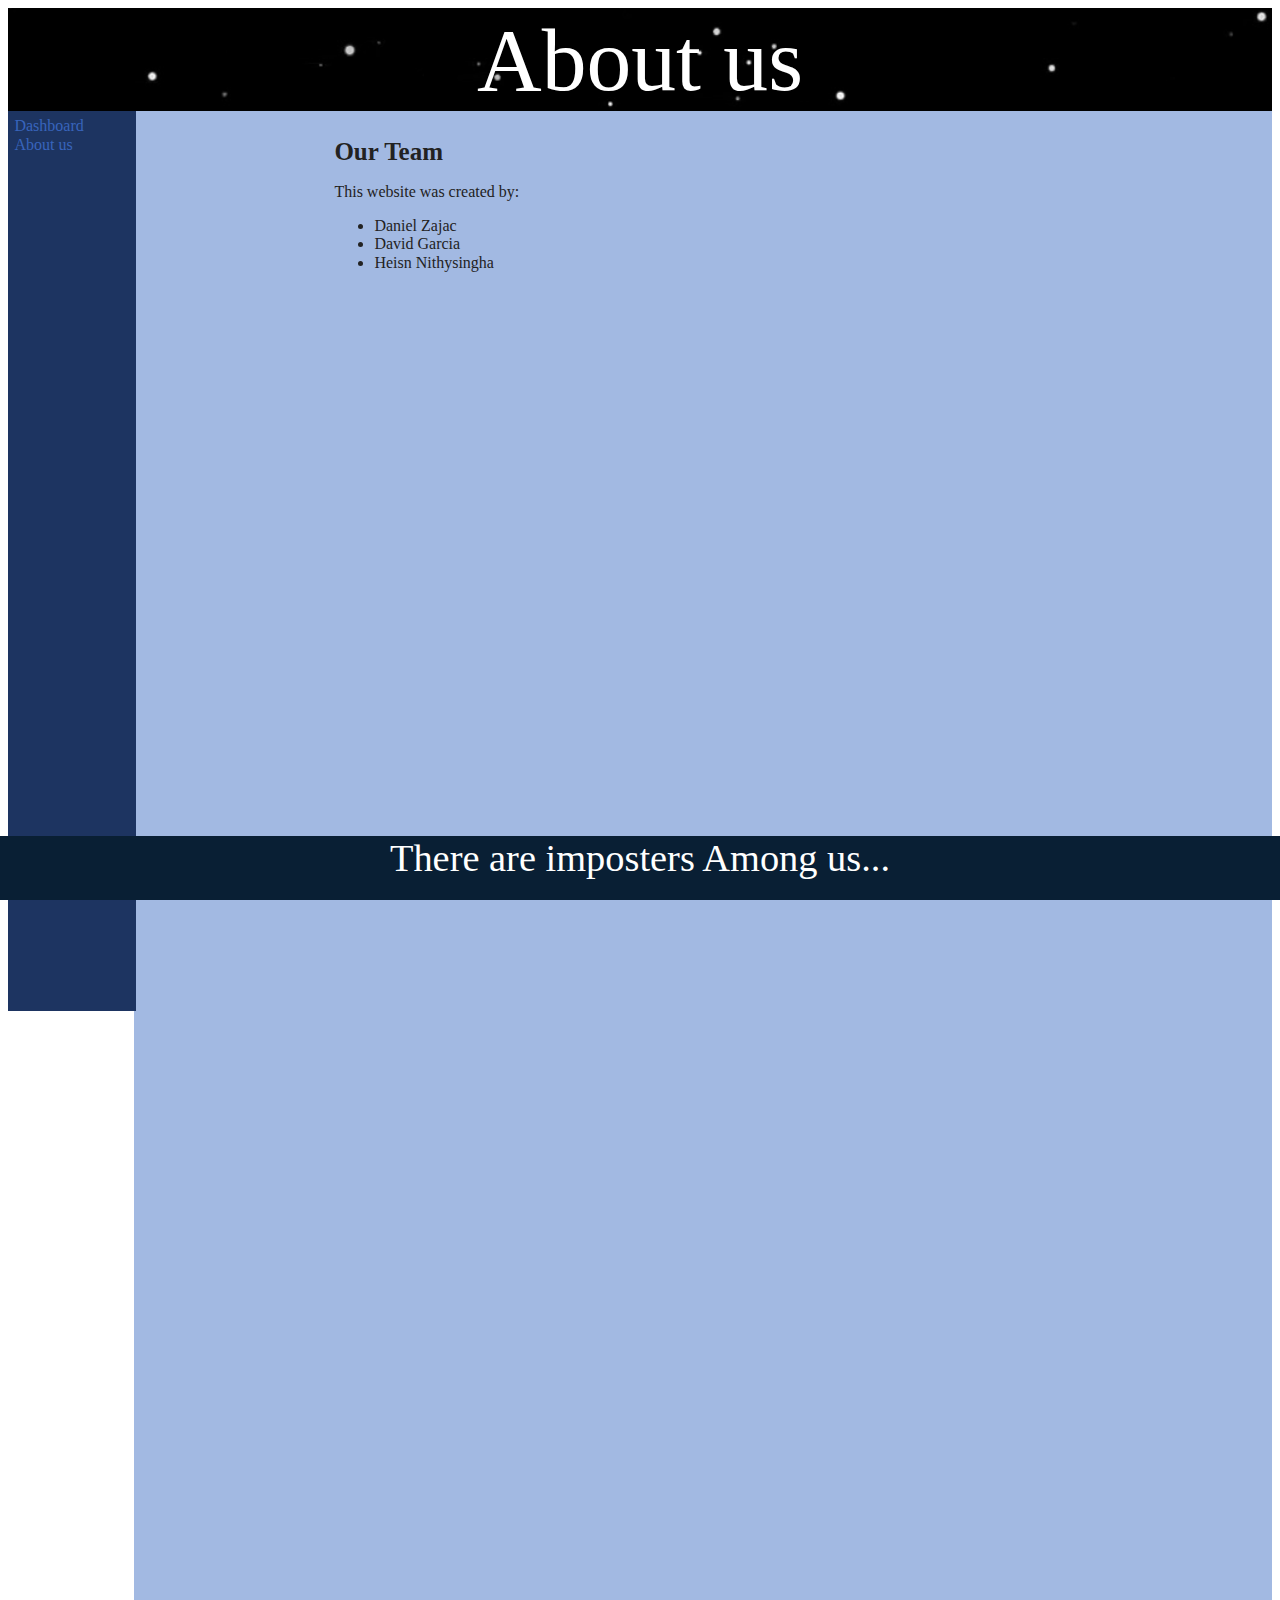
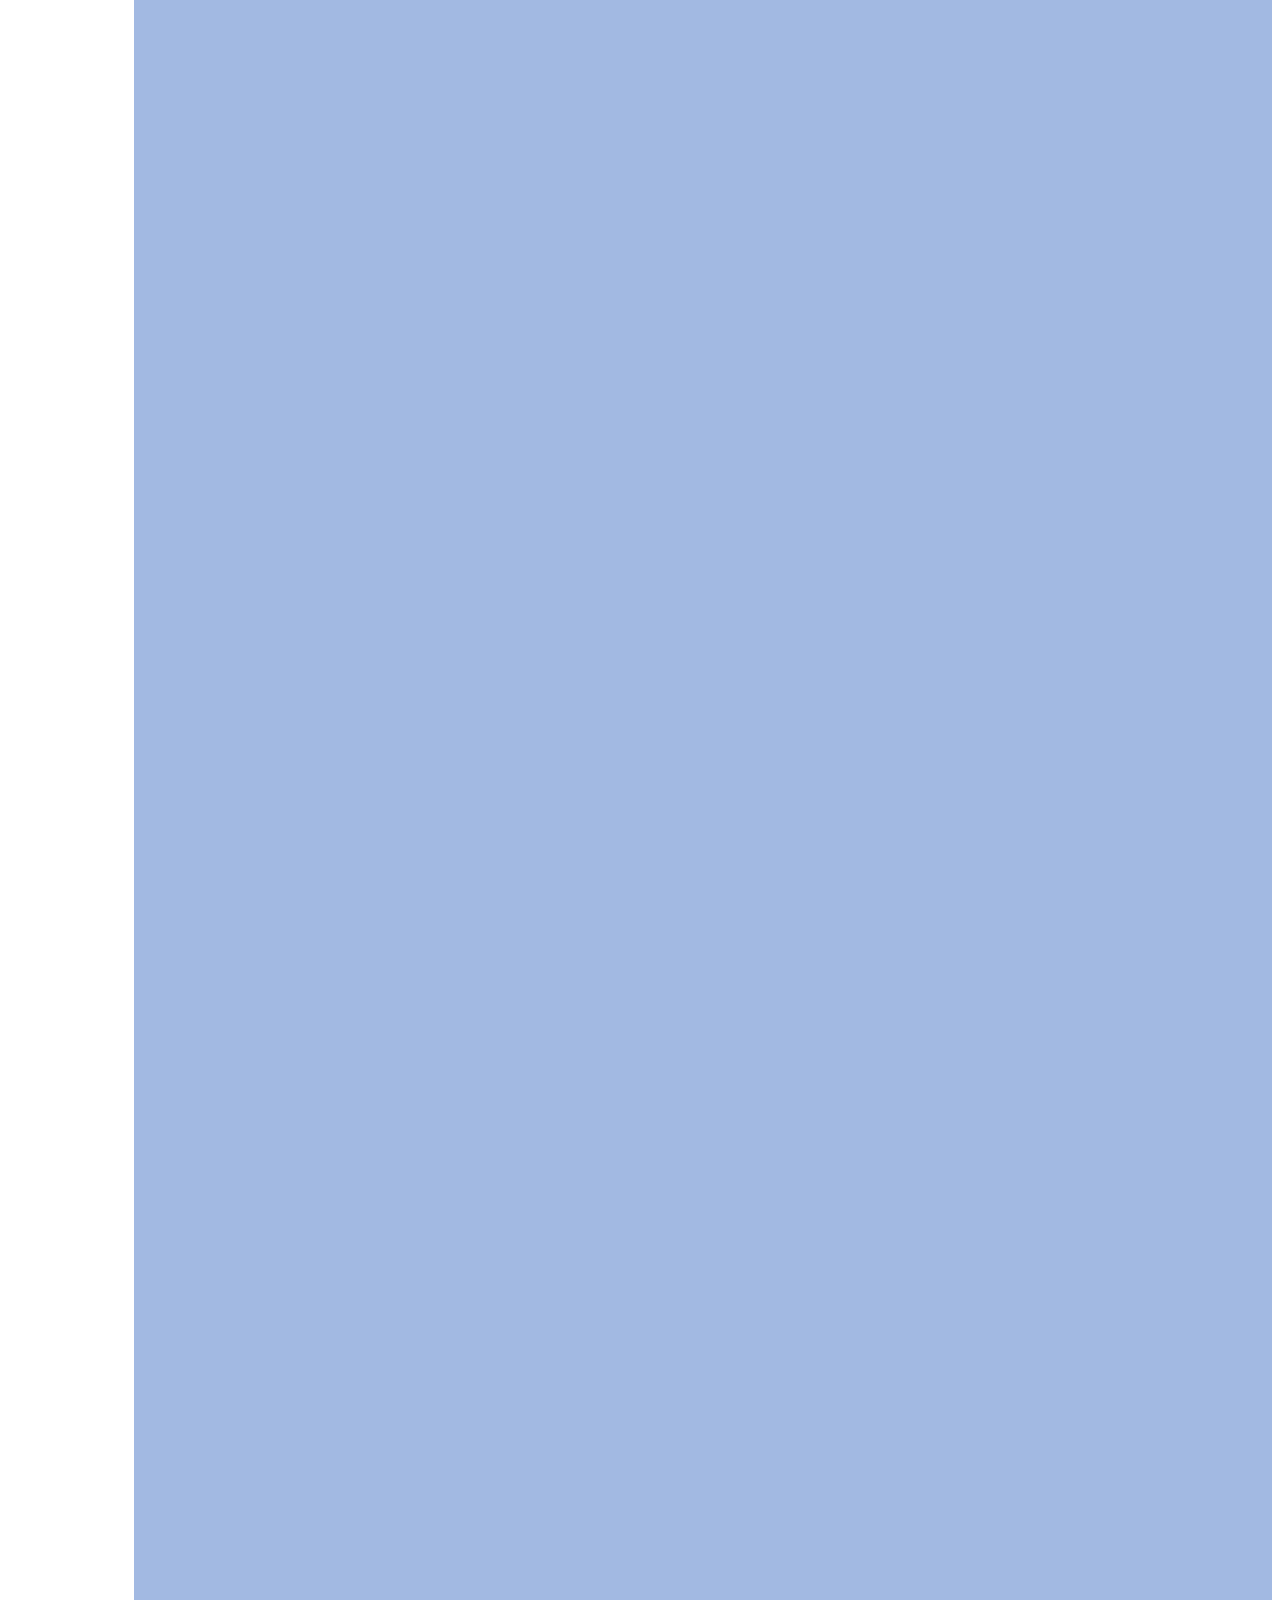
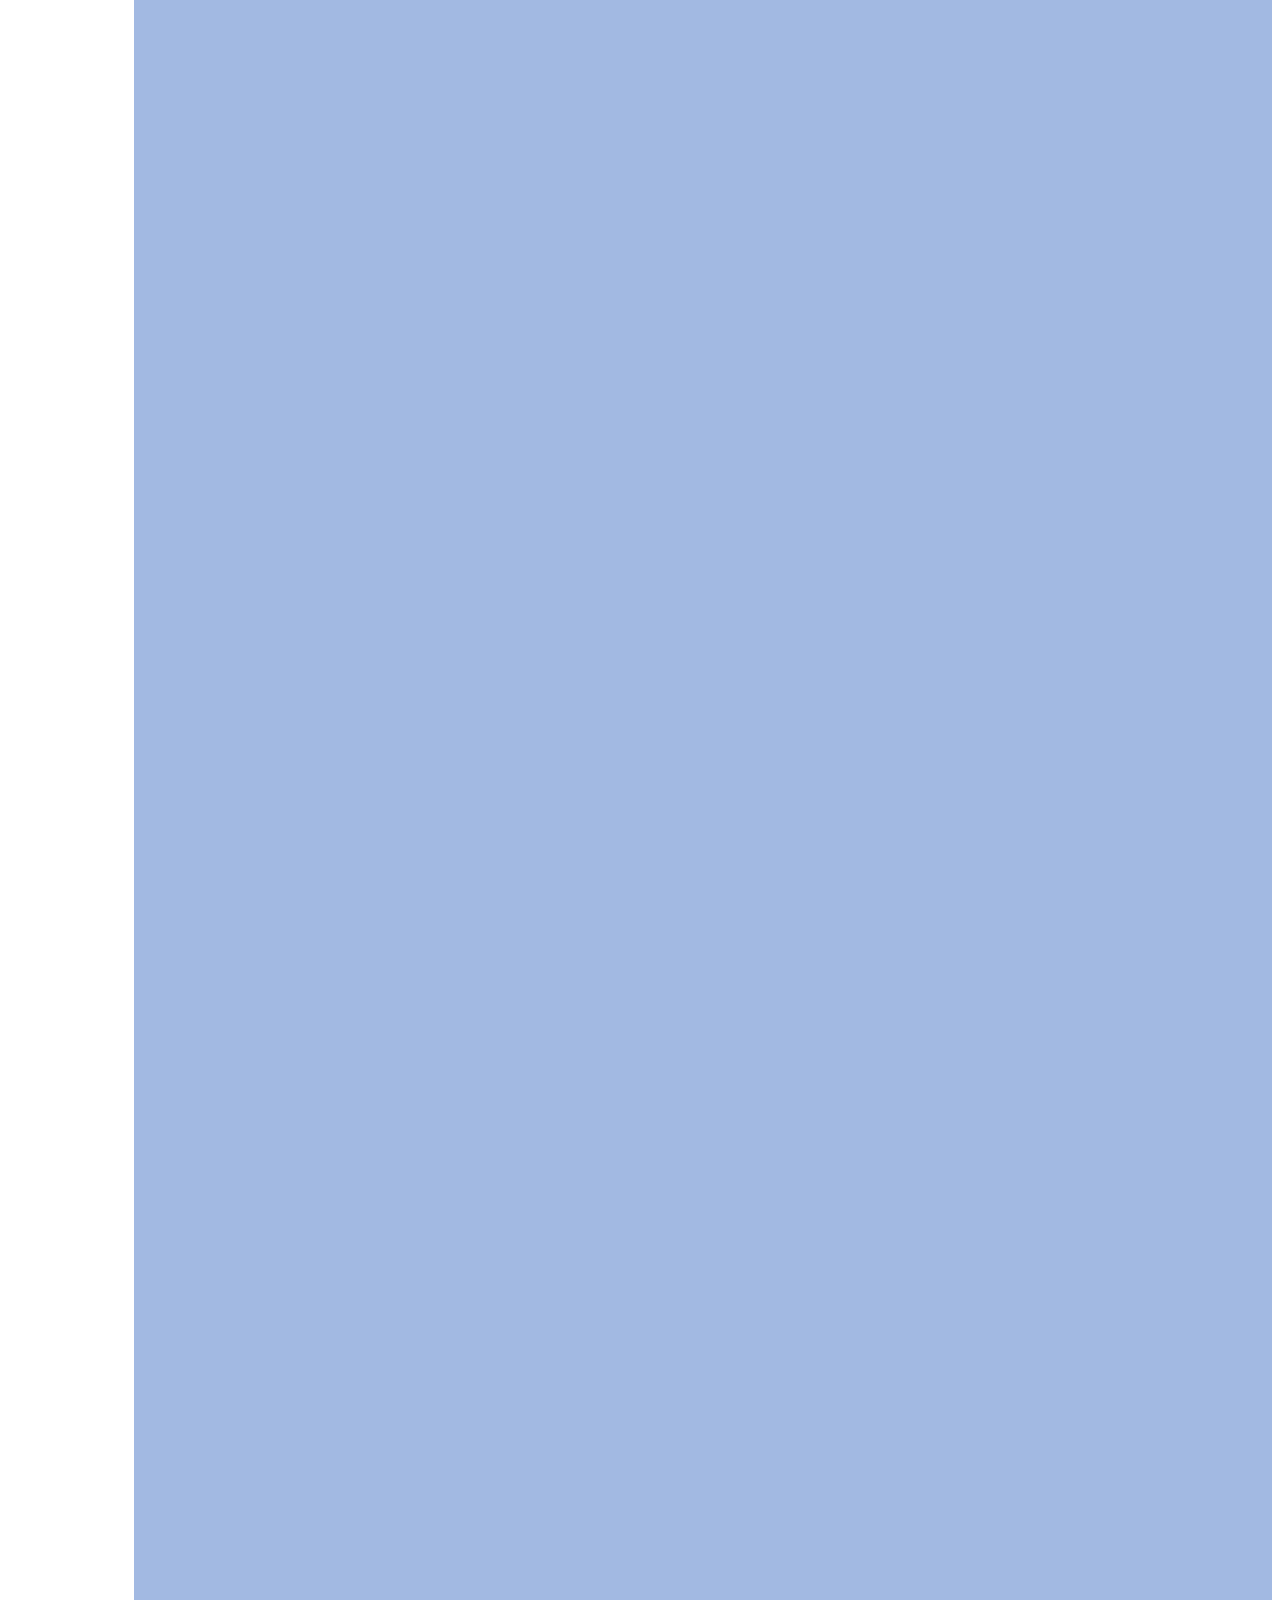
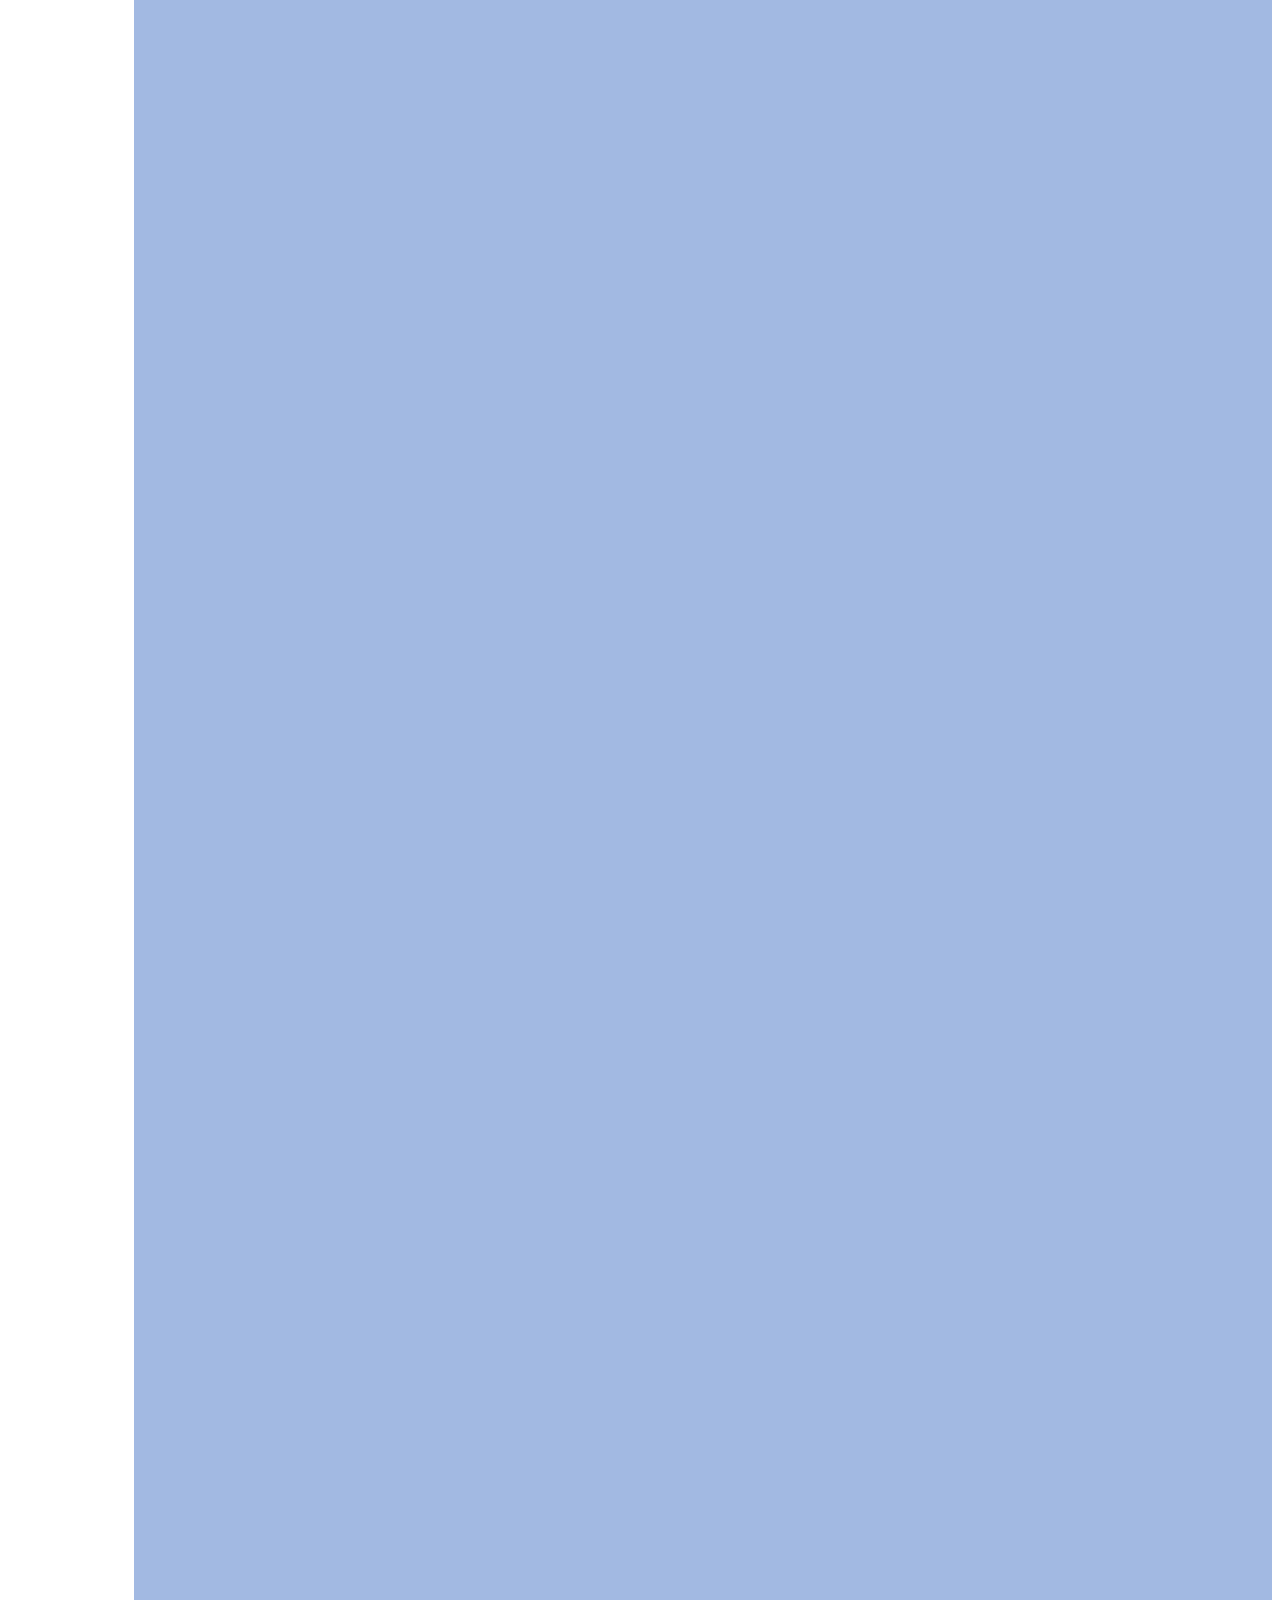
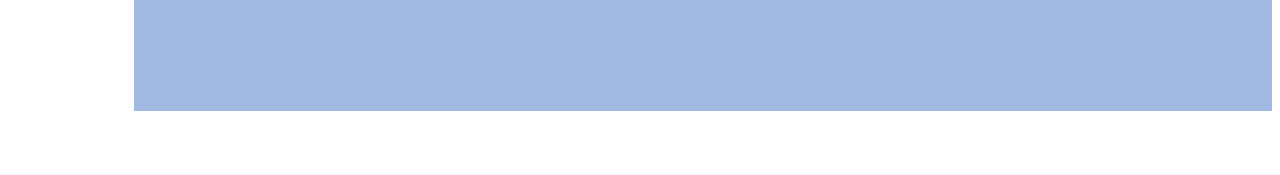
==== SpamDetectorClient/about.html @ b73c0b72 "Added more HTML components (sus)" ====
<!DOCTYPE html>
<html lang="en">
<head>
  <meta charset="UTF-8">
  <title>Spam Detector - About</title>
  <link rel="stylesheet" href="css/normalize.css">
  <link rel="stylesheet" href="css/main.css">
</head>
<body>
<header>About us</header>
<Split>
  <links>
    <ul id="no">
      <li><a href="index.html">Dashboard</a></li>
      <li><a href="about.html">About us</a></li>
    </ul>
  </links>
  <main>
   <h1>Our Team</h1>
    <p>This website was created by:</p>
      <ul>
        <li>Daniel Zajac</li>
        <li>David Garcia</li>
        <li>Heisn Nithysingha</li>
      </ul>
  </main>
</Split>
<footer>
  There are imposters Among us...
</footer>

<script src="js/vendor/modernizr-3.11.2.min.js"></script>
<script src="js/plugins.js"></script>
<script src="js/main.js"></script>

</body>
</html>
---- SpamDetectorClient/css/main.css ----
/*! HTML5 Boilerplate v8.0.0 | MIT License | https://html5boilerplate.com/ */

/* main.css 2.1.0 | MIT License | https://github.com/h5bp/main.css#readme */
/*
 * What follows is the result of much research on cross-browser styling.
 * Credit left inline and big thanks to Nicolas Gallagher, Jonathan Neal,
 * Kroc Camen, and the H5BP dev community and team.
 */

/* ==========================================================================
   Base styles: opinionated defaults
   ========================================================================== */

html {
  color: #222;
  font-size: 1em;
  line-height: 1.15;
  font-family: Verdana;
  overflow: hidden;
}

/*
 * Remove text-shadow in selection highlight:
 * https://twitter.com/miketaylr/status/12228805301
 *
 * Vendor-prefixed and regular ::selection selectors cannot be combined:
 * https://stackoverflow.com/a/16982510/7133471
 *
 * Customize the background color to match your design.
 */

::-moz-selection {
  background: #b3d4fc;
  text-shadow: none;
}

::selection {
  background: #b3d4fc;
  text-shadow: none;
}

/*
 * A better looking default horizontal rule
 */



/*
 * Remove the gap between audio, canvas, iframes,
 * images, videos and the bottom of their containers:
 * https://github.com/h5bp/html5-boilerplate/issues/440
 */

audio,
canvas,
iframe,
img,
svg,
video {
  vertical-align: middle;
}

/*
 * Remove default fieldset styles.
 */

fieldset {
  border: 0;
  margin: 0;
  padding: 0;
}

/*
 * Allow only vertical resizing of textareas.
 */

textarea {
  resize: vertical;
}

/* ==========================================================================
   Author's custom styles
   ========================================================================== */

/* ==========================================================================
   Helper classes
   ========================================================================== */

/*
 * Hide visually and from screen readers
 */

.hidden,
[hidden] {
  display: none !important;
}

/*
 * Hide only visually, but have it available for screen readers:
 * https://snook.ca/archives/html_and_css/hiding-content-for-accessibility
 *
 * 1. For long content, line feeds are not interpreted as spaces and small width
 *    causes content to wrap 1 word per line:
 *    https://medium.com/@jessebeach/beware-smushed-off-screen-accessible-text-5952a4c2cbfe
 */

.sr-only {
  border: 0;
  clip: rect(0, 0, 0, 0);
  height: 1px;
  margin: -1px;
  overflow: hidden;
  padding: 0;
  position: absolute;
  white-space: nowrap;
  width: 1px;
  /* 1 */
}

/*
 * Extends the .sr-only class to allow the element
 * to be focusable when navigated to via the keyboard:
 * https://www.drupal.org/node/897638
 */

.sr-only.focusable:active,
.sr-only.focusable:focus {
  clip: auto;
  height: auto;
  margin: 0;
  overflow: visible;
  position: static;
  white-space: inherit;
  width: auto;
}

/*
 * Hide visually and from screen readers, but maintain layout
 */

.invisible {
  visibility: hidden;
}

/*
 * Clearfix: contain floats
 *
 * For modern browsers
 * 1. The space content is one way to avoid an Opera bug when the
 *    `contenteditable` attribute is included anywhere else in the document.
 *    Otherwise it causes space to appear at the top and bottom of elements
 *    that receive the `clearfix` class.
 * 2. The use of `table` rather than `block` is only necessary if using
 *    `:before` to contain the top-margins of child elements.
 */

.clearfix::before,
.clearfix::after {
  content: " ";
  display: table;
}

.clearfix::after {
  clear: both;
}

/* ==========================================================================
   EXAMPLE Media Queries for Responsive Design.
   These examples override the primary ('mobile first') styles.
   Modify as content requires.
   ========================================================================== */

@media only screen and (min-width: 35em) {
  /* Style adjustments for viewports that meet the condition */
}

@media print,
  (-webkit-min-device-pixel-ratio: 1.25),
  (min-resolution: 1.25dppx),
  (min-resolution: 120dpi) {
  /* Style adjustments for high resolution devices */
}

/* ==========================================================================
   Print styles.
   Inlined to avoid the additional HTTP request:
   https://www.phpied.com/delay-loading-your-print-css/
   ========================================================================== */

@media print {
  *,
  *::before,
  *::after {
    background: #fff !important;
    color: #000 !important;
    /* Black prints faster */
    box-shadow: none !important;
    text-shadow: none !important;
  }

  a,
  a:visited {
    text-decoration: unset;
  }

  a[href]::after {
    content: " (" attr(href) ")";
  }

  abbr[title]::after {
    content: " (" attr(title) ")";
  }


  /*
   * Don't show links that are fragment identifiers,
   * or use the `javascript:` pseudo protocol
   */
  a[href^="#"]::after,
  a[href^="javascript:"]::after {
    content: "";
  }

  pre {
    white-space: pre-wrap !important;
  }

  pre,
  blockquote {
    border: 1px solid #999;
    page-break-inside: avoid;
  }

  /*
   * Printing Tables:
   * https://web.archive.org/web/20180815150934/http://css-discuss.incutio.com/wiki/Printing_Tables
   */
  thead {
    display: table-header-group;
  }

  tr,
  img {
    page-break-inside: avoid;
  }

  p,
  h2,
  h3 {
    orphans: 3;
    widows: 3;
  }

  h2,
  h3 {
    page-break-after: avoid;
  }


}

@font-face {
  font-family: impostographregular;
  src: url("impostograph-regular-webfont.woff");
}

/*
 Sample code
 */
h1{
  font-size: 25px;
  margin-bottom: 0;
}

header{
  background-image: url("amongstars.jpeg");
  background-repeat: no-repeat;
  background-attachment: fixed;
  background-size: contain;
  width: 100%;
  height:7%;
  font-family: impostographregular;
  font-size: 7vw;
  text-align: center;
  color: white;
}

links{
  float: none;
  width: 10%;
  height: 100%; /* only for demonstration, should be removed */
  background: #1D3461;
  color: white;
  position: absolute;

}
a:visited {
  color: #C0CFEC;
  text-decoration: none;
}
a:link {
  color: #3864BC;
  text-decoration: none;
}
a:hover {
  color: #EFF3FA;
  text-decoration: none;
}
a:active{
  color: #030A11;
  text-decoration: none;
}

main{
  float: none;
  height: 100%;
  width: 90%;
  padding: 10px 10px 0 200px;
  background-color: #A2B9E2;
}
.table_h{
  background-color: #0A121F;
  color: white;
}

#no {
  list-style-type: none; /* Remove bullets */
  text-decoration: solid;
  padding: 5%; /* Remove padding */
  margin: 0; /* Remove margins */
}

Split{
  min-height: 500vw; /* check this for later once everything is done*/
  width: 100%;
  display: table;
  margin: 0px;
  margin-bottom: 5vw;

}
main{display: table-cell}

links{display: table-cell}

footer{
  background-color: #091F34;
  position: absolute;
  bottom: 0%;
  left: 0;
  width: 100%;
  height:5vw;
  font-family: impostographregular;
  font-size: 3vw;
  text-align: center;
  color: white;
}

/* table styling */

.table_h{
  background-color: #0A121F;
  color: white;
}

tr:nth-child(even) {
  background-color: #CBE0F6;
}
tr:nth-child(odd) {
  background-color: #BAD5F3;
}

p1{
  font-family: impostographregular;
  font-size: 1.5vw;
}
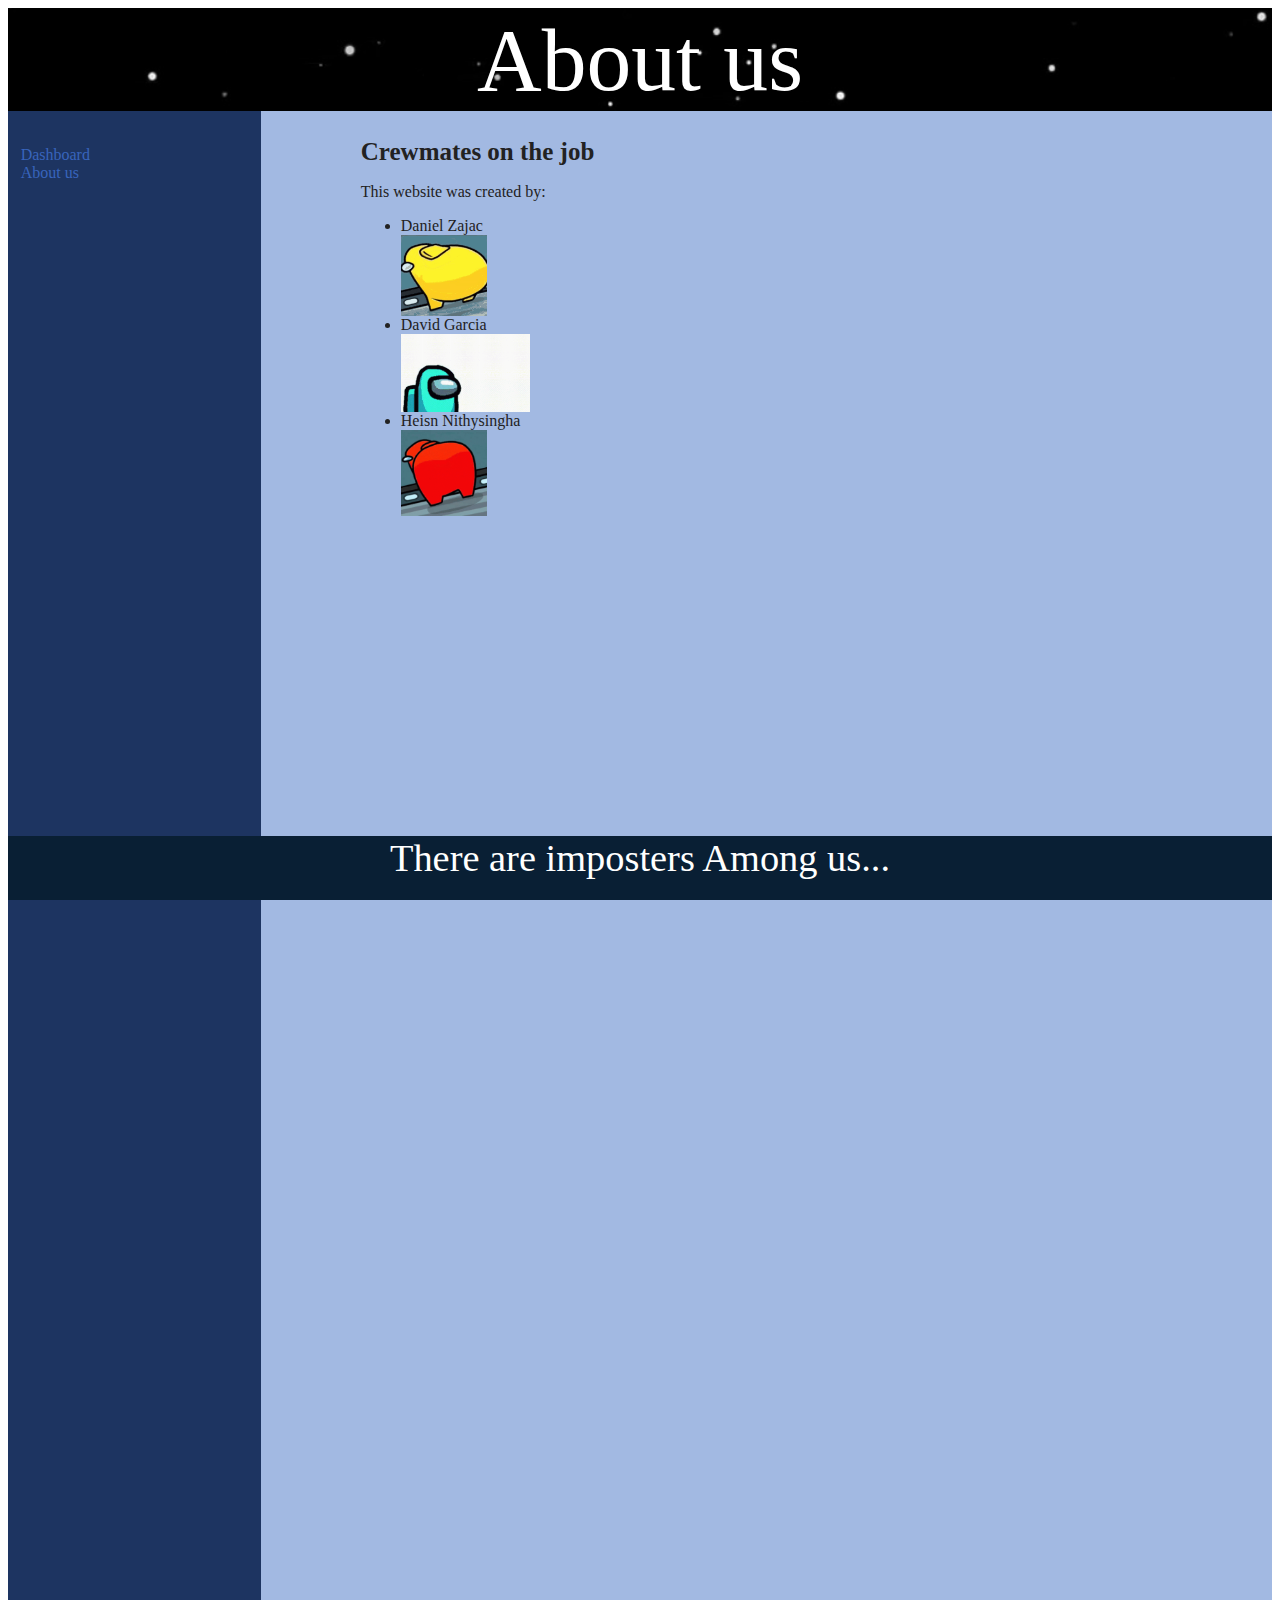
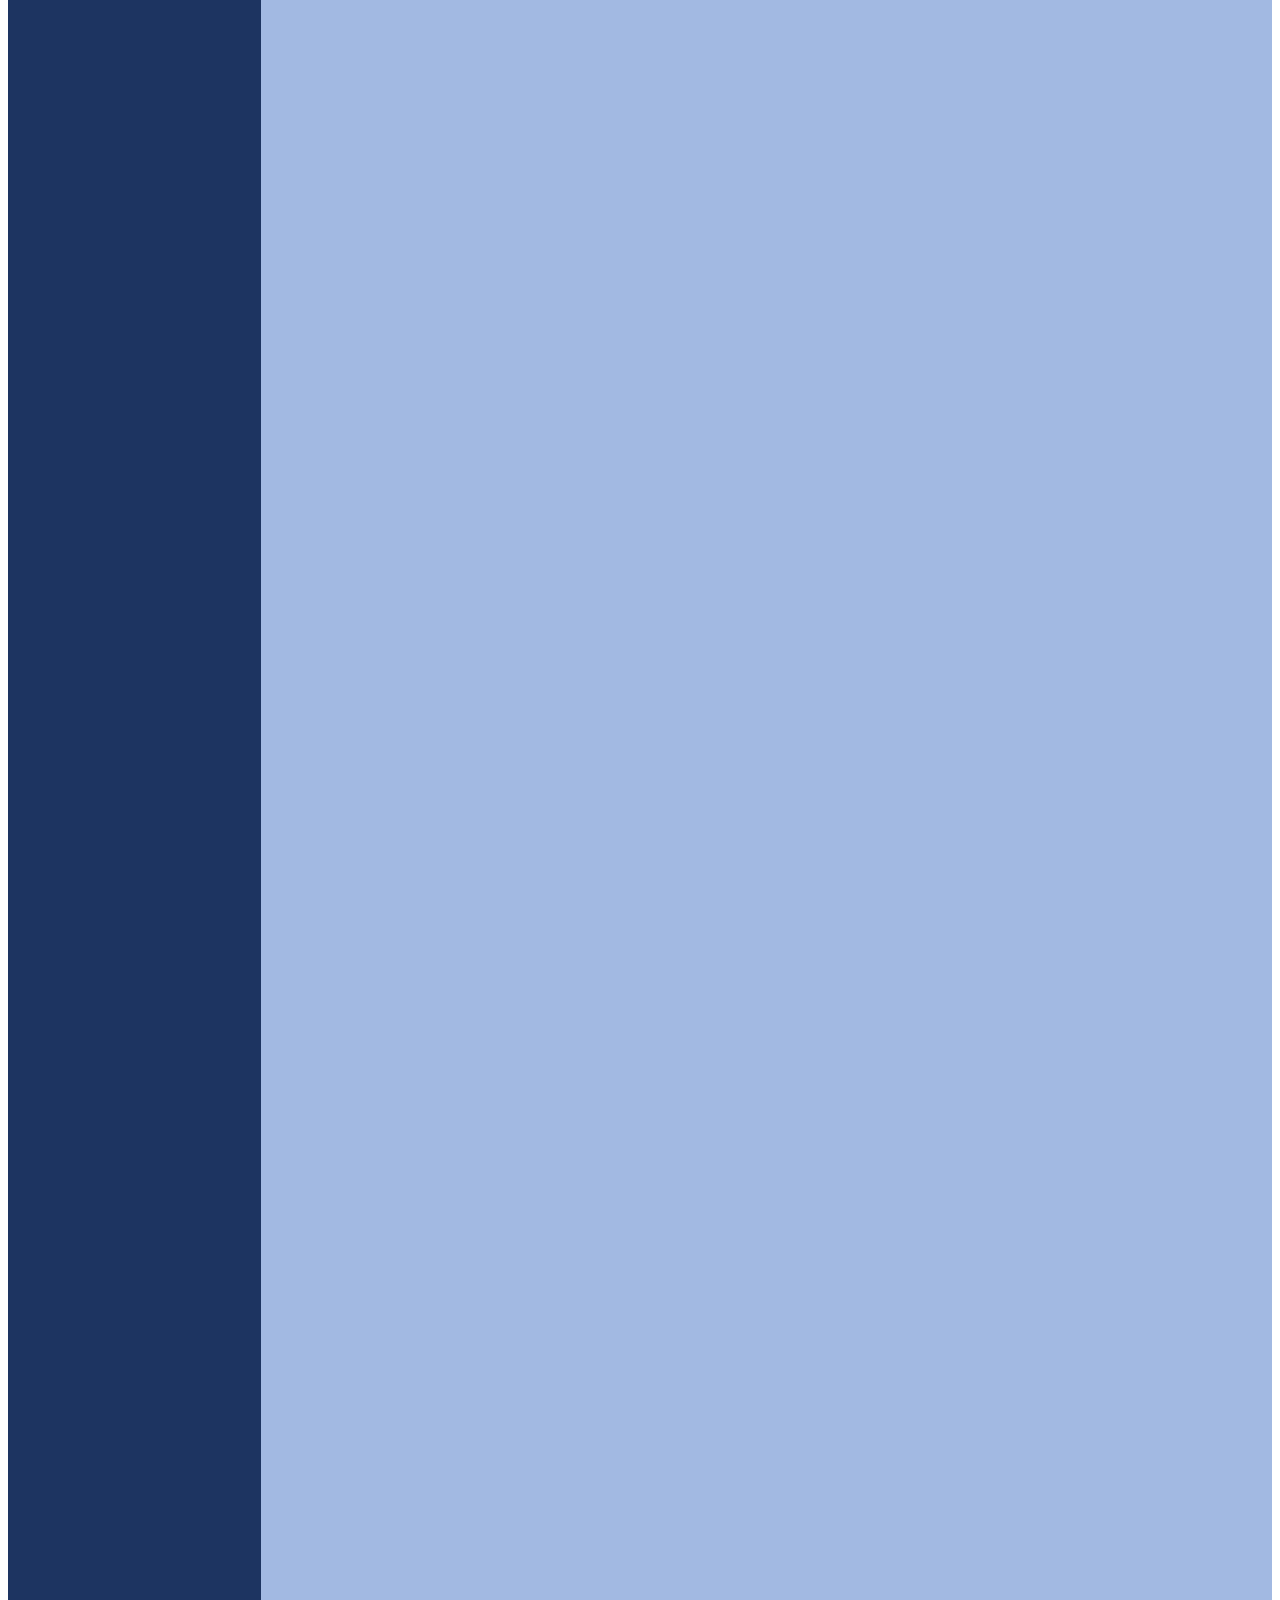
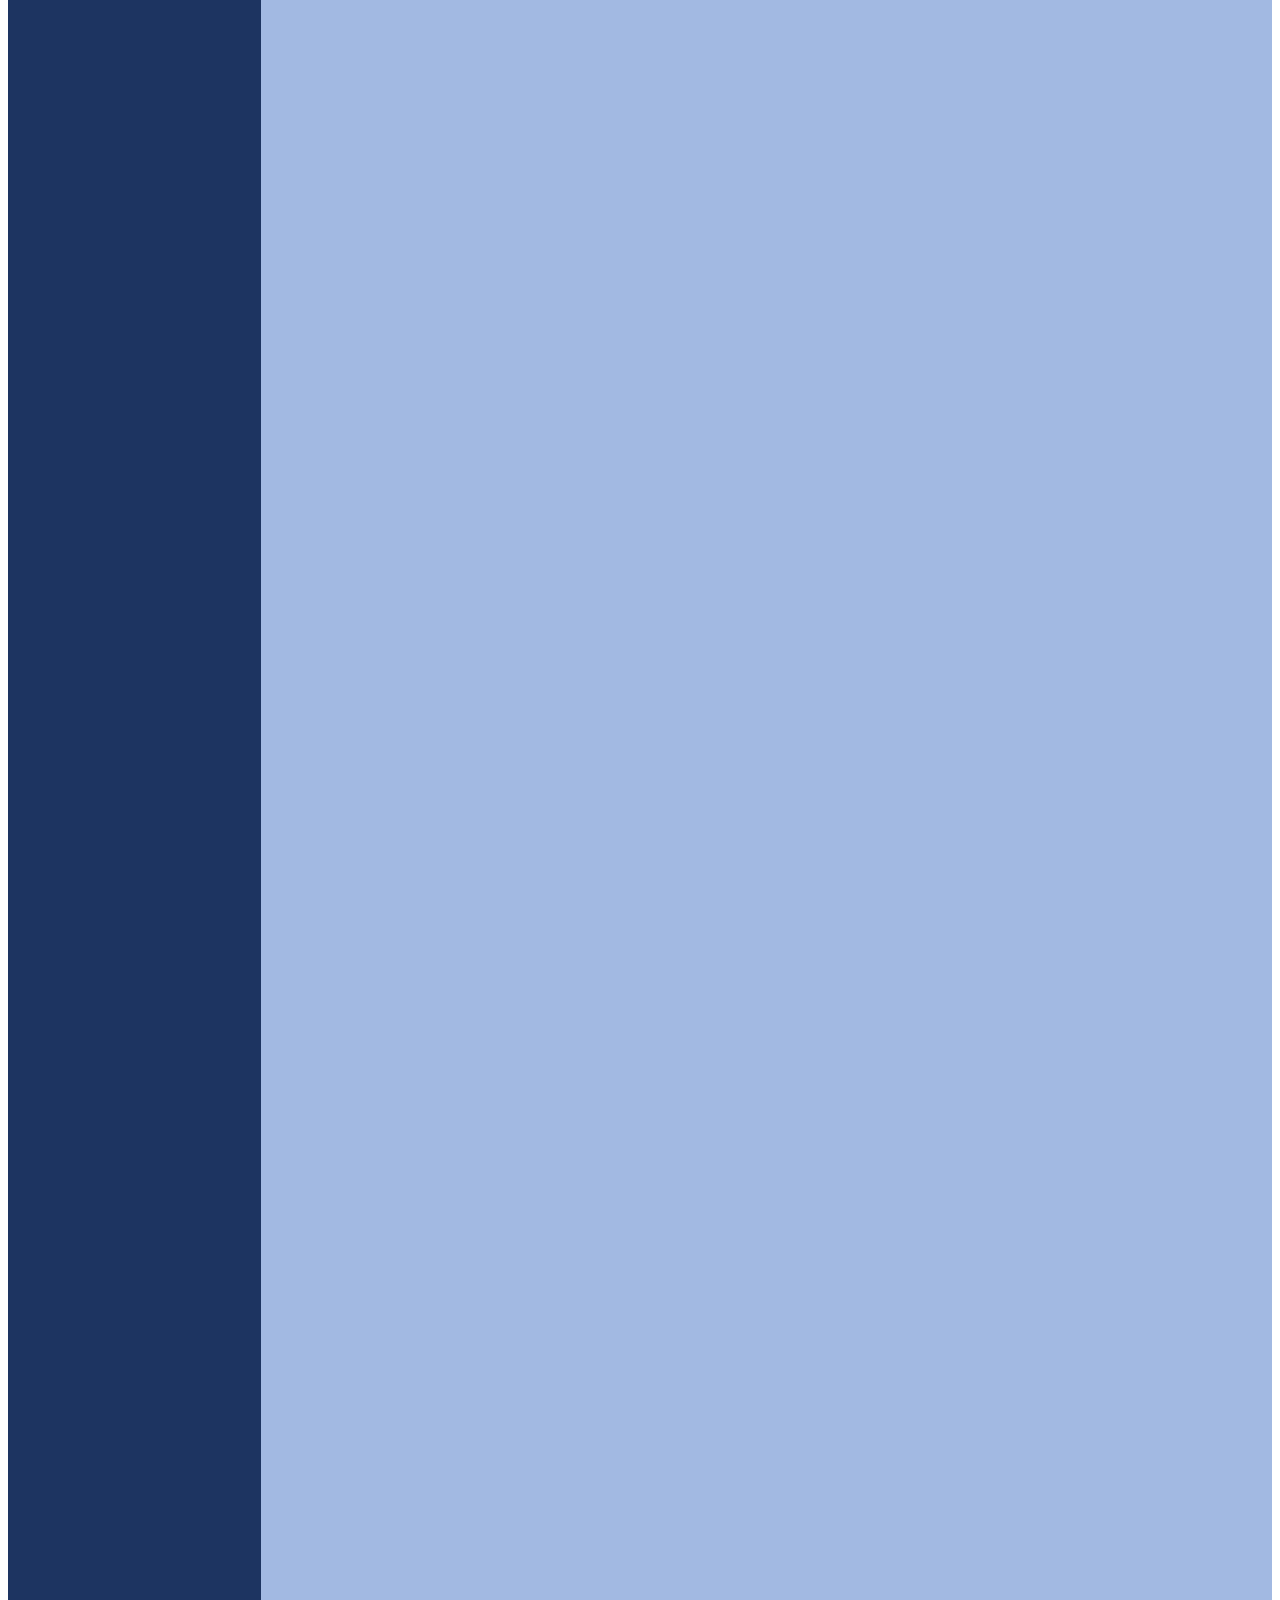
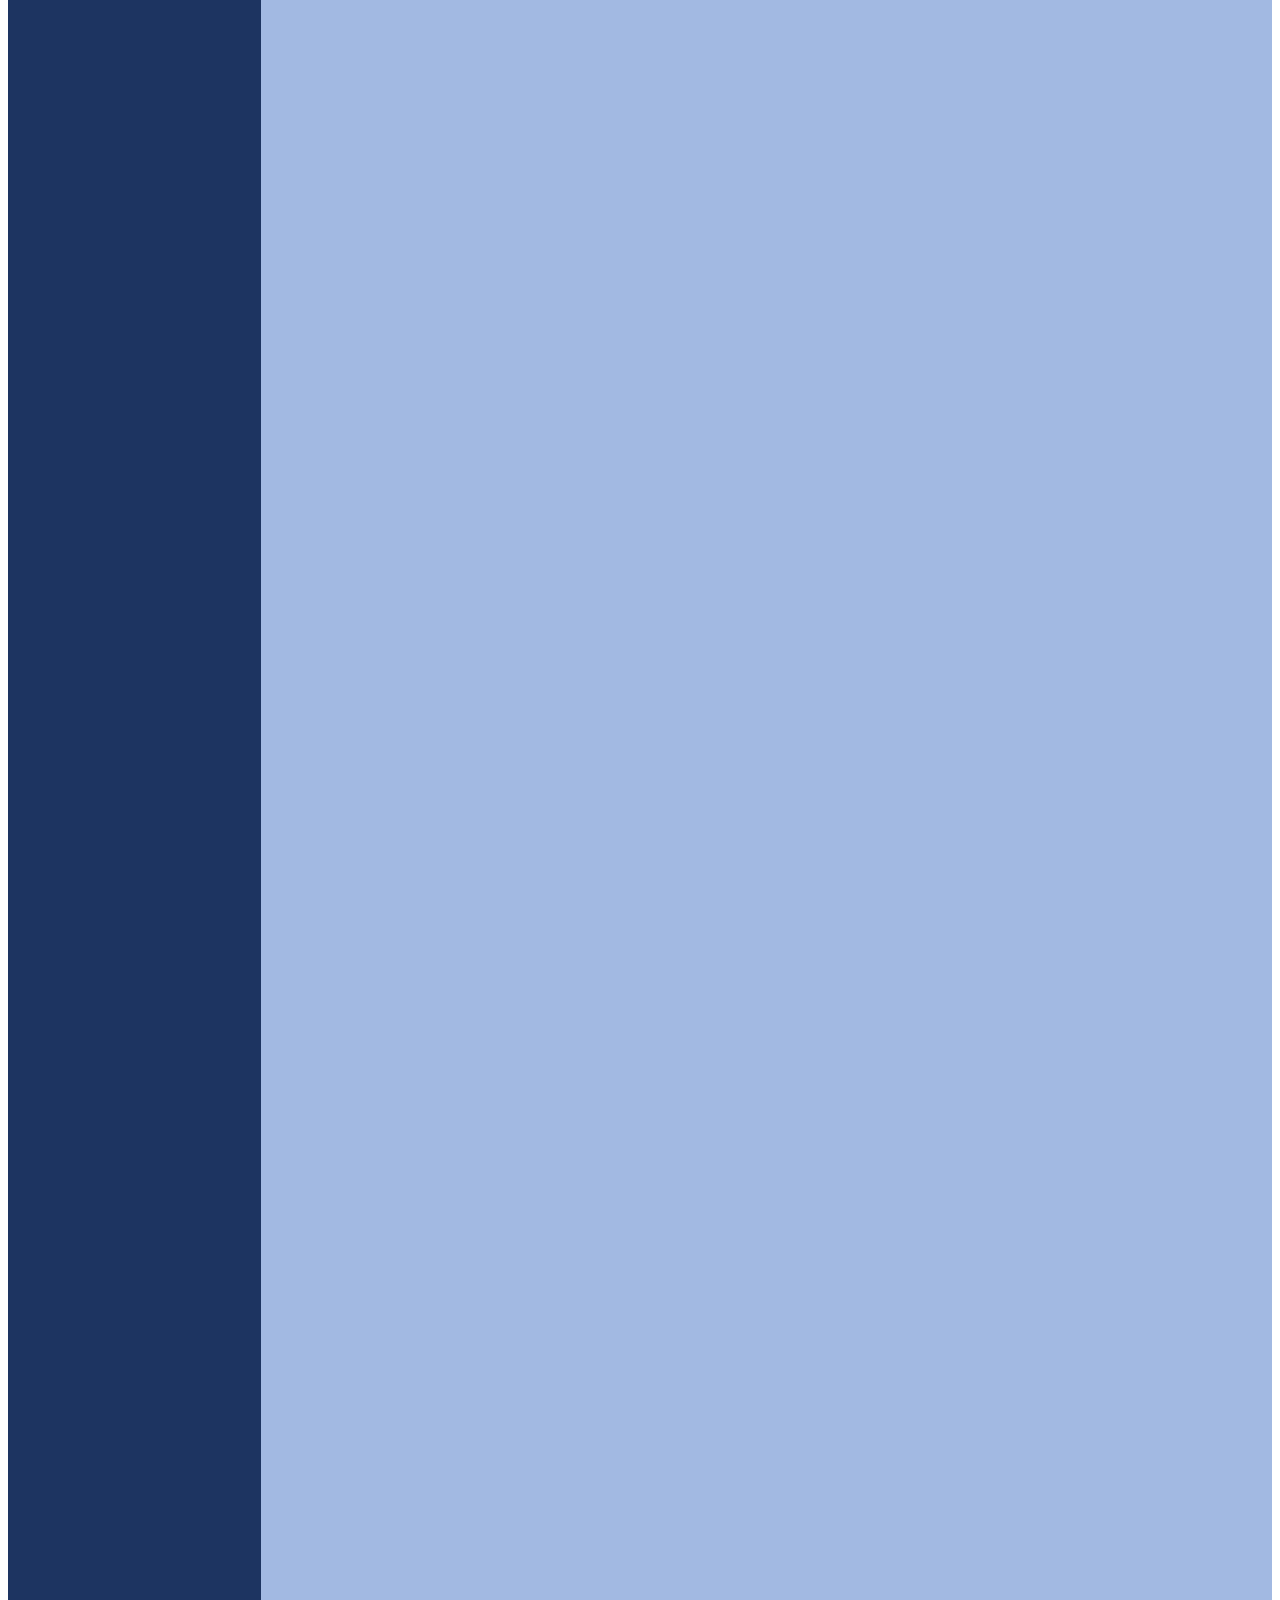
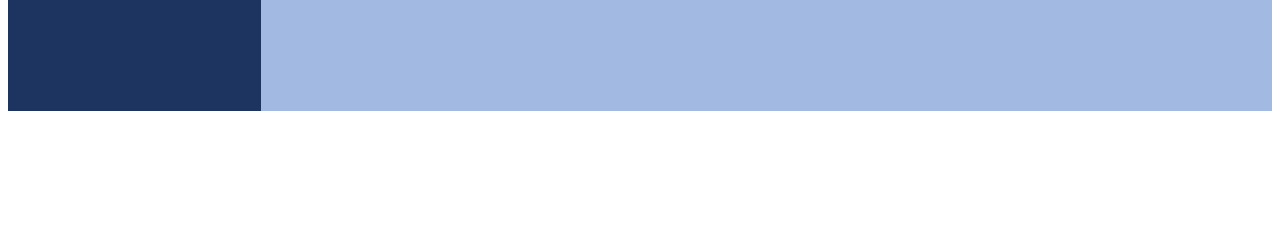
==== commit a8f5c831: "Sussed up the about us page" ====
--- a/SpamDetectorClient/about.html
+++ b/SpamDetectorClient/about.html
@@ -16,12 +16,15 @@
     </ul>
   </links>
   <main>
-   <h1>Our Team</h1>
+   <h1>Crewmates on the job</h1>
     <p>This website was created by:</p>
       <ul>
         <li>Daniel Zajac</li>
+        <img src="css/among-us-sus.gif" style="width:10%;height:10%;">
         <li>David Garcia</li>
+        <img src="css/among-us-sus-blue.gif" style="width:15%;height:15%;">
         <li>Heisn Nithysingha</li>
+        <img src="css/among-us.gif" style="width:10%;height:10%;">
       </ul>
   </main>
 </Split>
--- a/SpamDetectorClient/css/main.css
+++ b/SpamDetectorClient/css/main.css
@@ -16,7 +16,7 @@
   font-size: 1em;
   line-height: 1.15;
   font-family: Verdana;
-  overflow: hidden;
+  overflow-x: hidden;
 }
 
 /*
@@ -287,11 +287,11 @@
 
 links{
   float: none;
-  width: 10%;
+  width: 20%;
   height: 100%; /* only for demonstration, should be removed */
   background: #1D3461;
   color: white;
-  position: absolute;
+  text-anchor: start;
 
 }
 a:visited {
@@ -315,7 +315,7 @@
   float: none;
   height: 100%;
   width: 90%;
-  padding: 10px 10px 0 200px;
+  padding: 10px 10px 0 100px;
   background-color: #A2B9E2;
 }
 .table_h{
@@ -344,7 +344,7 @@
 
 footer{
   background-color: #091F34;
-  position: absolute;
+  position: sticky;
   bottom: 0%;
   left: 0;
   width: 100%;
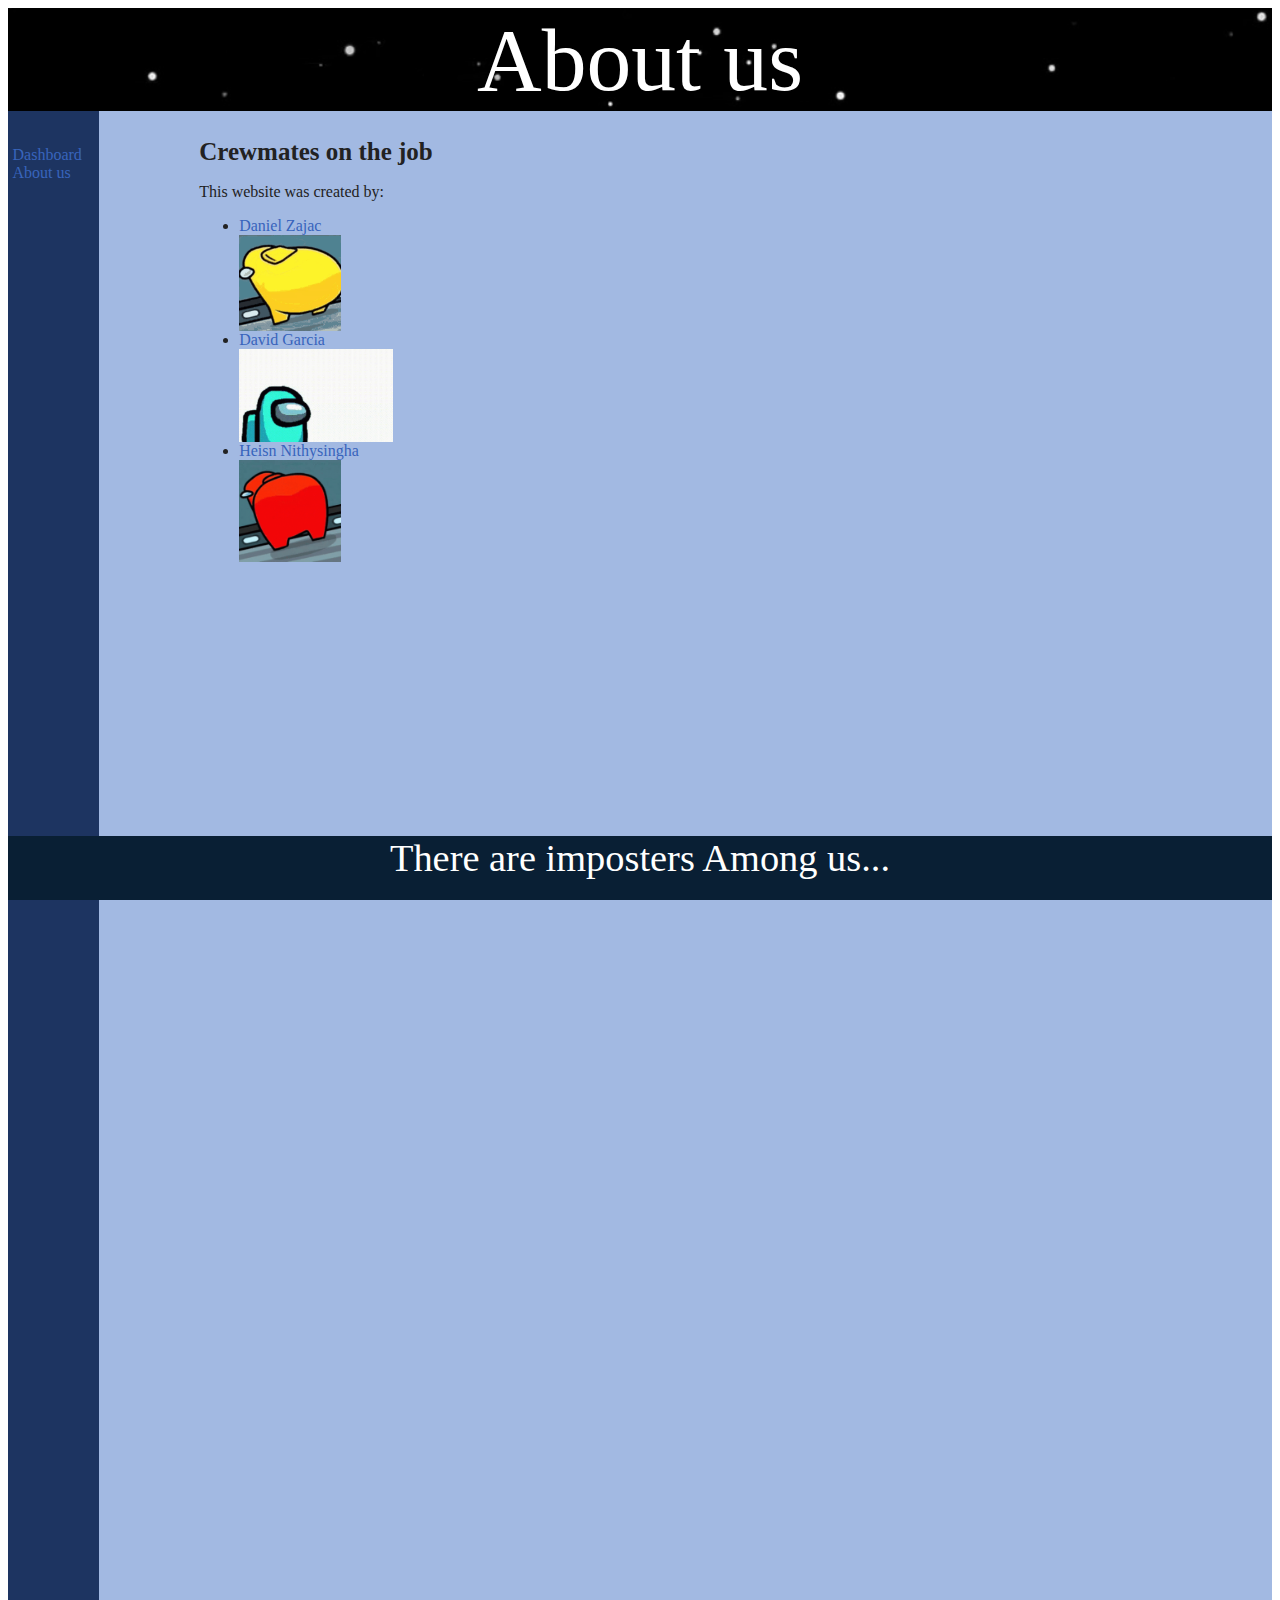
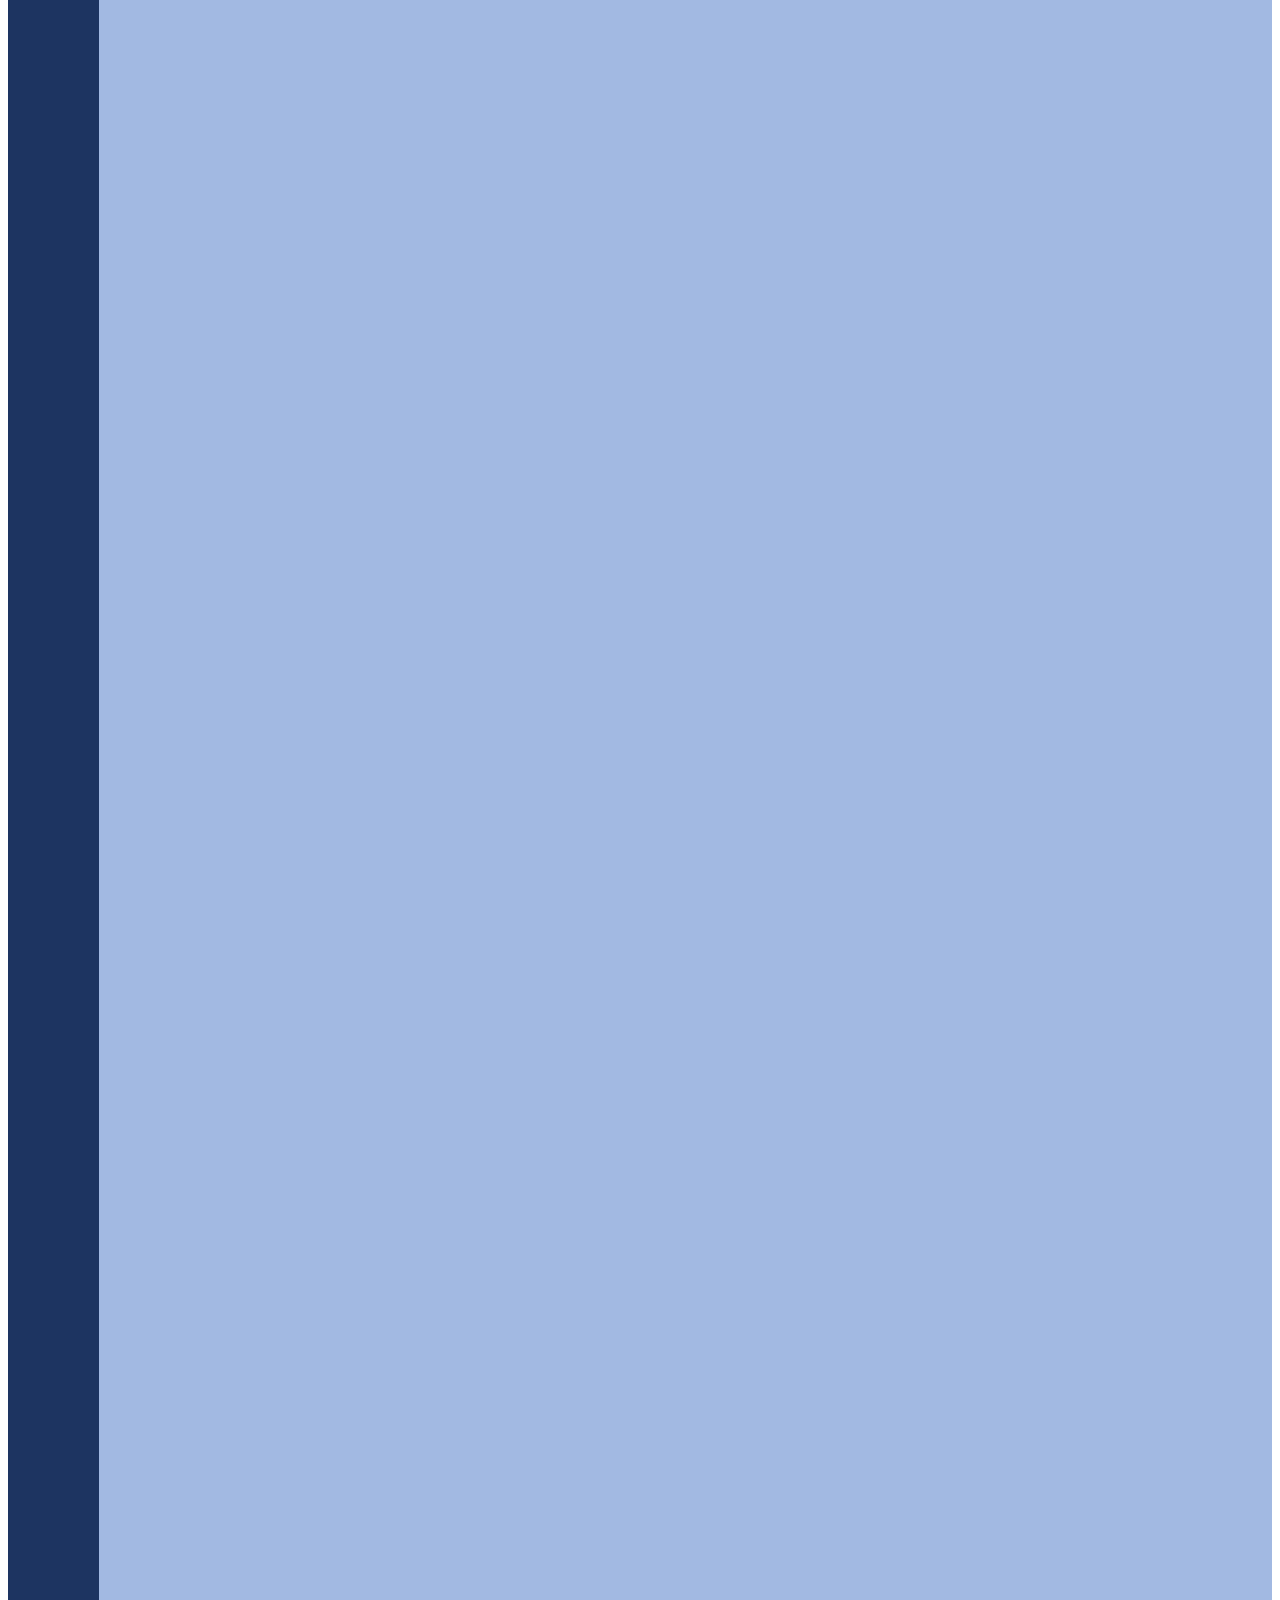
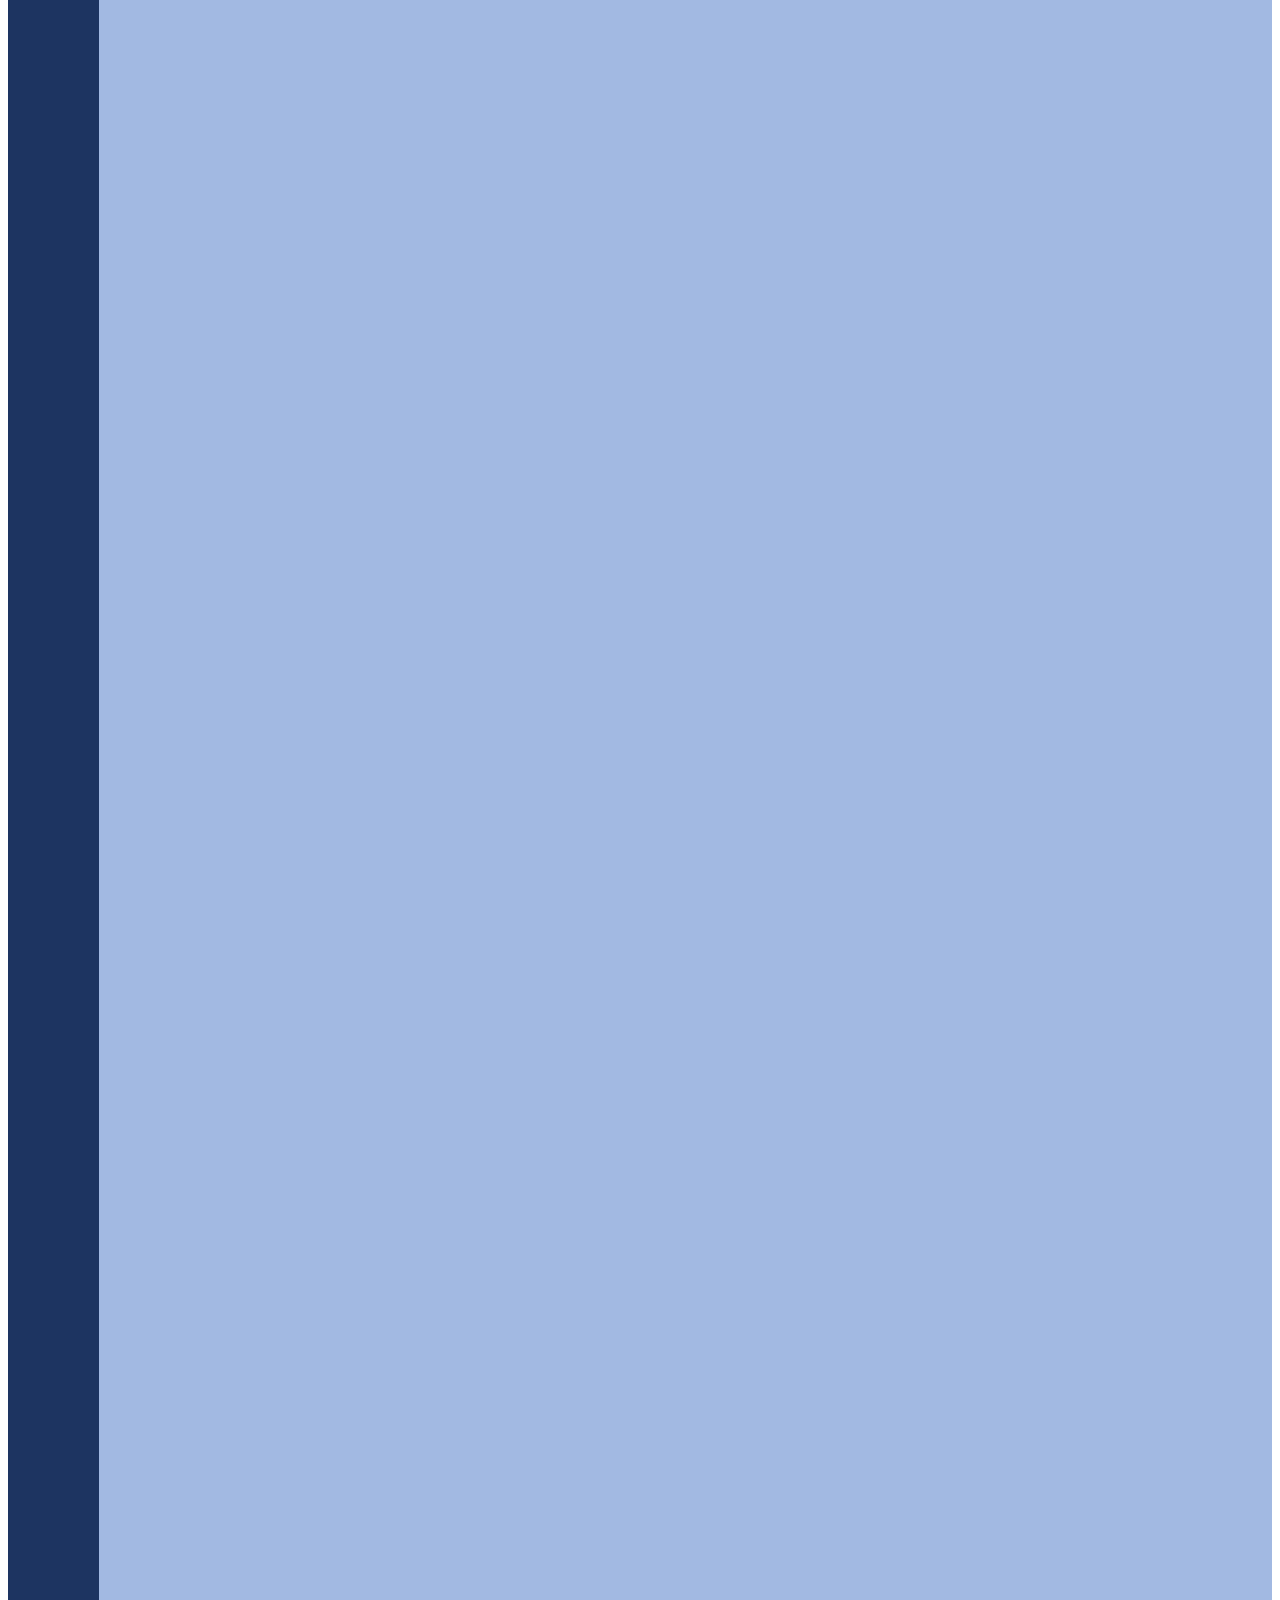
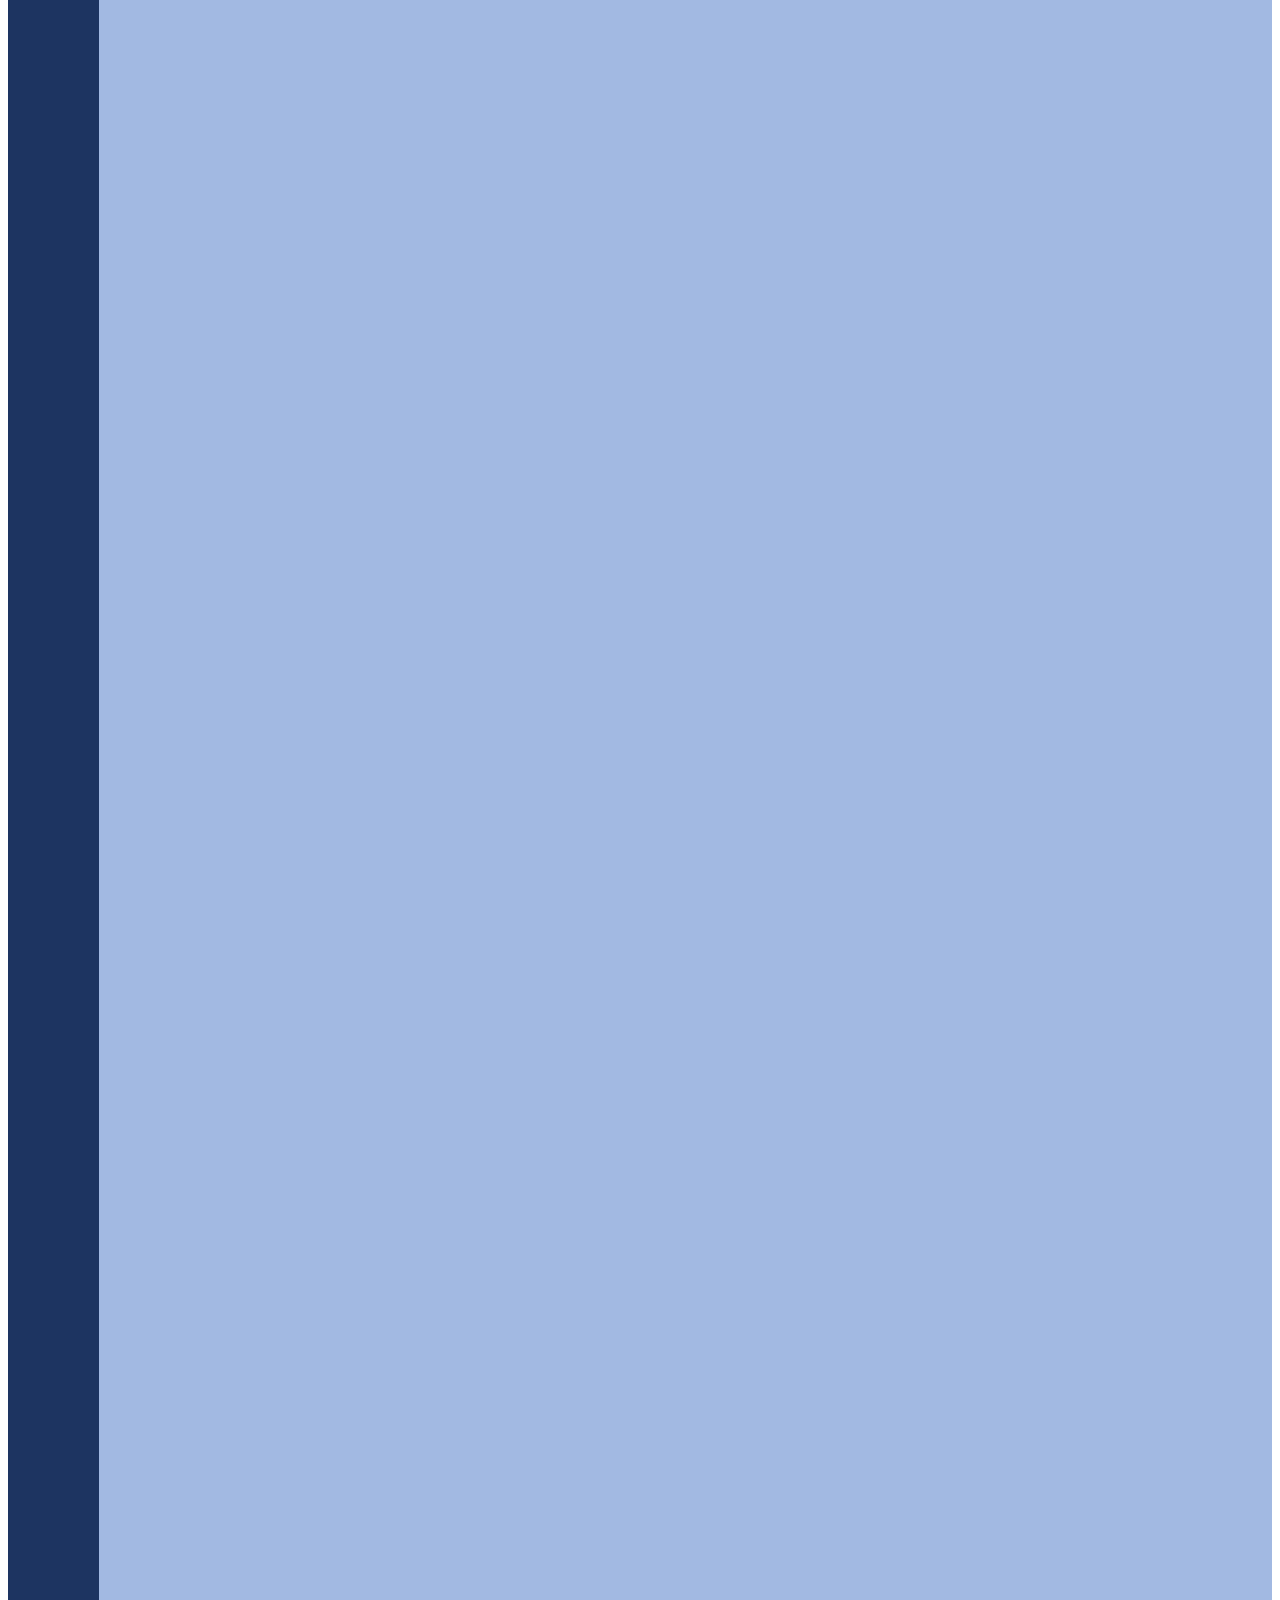
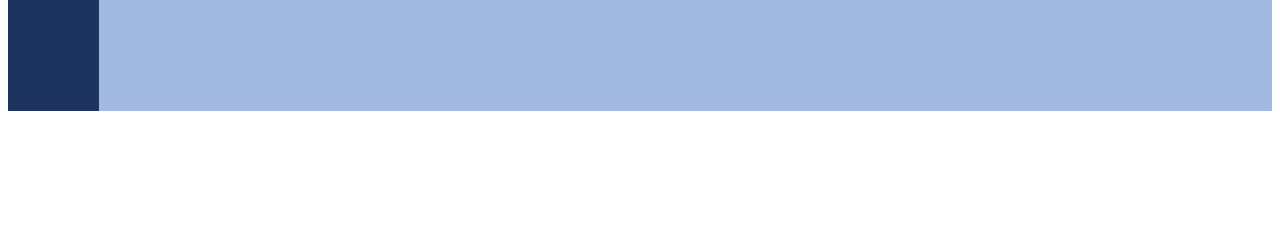
==== commit c1769073: "Fixed up some html issues" ====
--- a/SpamDetectorClient/about.html
+++ b/SpamDetectorClient/about.html
@@ -19,11 +19,11 @@
    <h1>Crewmates on the job</h1>
     <p>This website was created by:</p>
       <ul>
-        <li>Daniel Zajac</li>
+        <li><a href="https://github.com/DanielZajac">Daniel Zajac</a></li>
         <img src="css/among-us-sus.gif" style="width:10%;height:10%;">
-        <li>David Garcia</li>
+        <li><a href="https://github.com/garciadavid2000">David Garcia</a></li>
         <img src="css/among-us-sus-blue.gif" style="width:15%;height:15%;">
-        <li>Heisn Nithysingha</li>
+        <li> <a href="https://github.com/Dashman23">Heisn Nithysingha</a></li>
         <img src="css/among-us.gif" style="width:10%;height:10%;">
       </ul>
   </main>
--- a/SpamDetectorClient/css/main.css
+++ b/SpamDetectorClient/css/main.css
@@ -15,8 +15,8 @@
   color: #222;
   font-size: 1em;
   line-height: 1.15;
-  font-family: Verdana;
-  overflow-x: hidden;
+  font-family: Verdana; /* Changed default font to Verdana */
+  overflow-x: hidden;   /* Hid the x-axis scroller so user can not move side to side*/
 }
 
 /*
@@ -259,70 +259,93 @@
 
 }
 
+/* All code from now was not in boiler-plate code */
+
+/* Custom Font was initialized */
 @font-face {
   font-family: impostographregular;
   src: url("impostograph-regular-webfont.woff");
 }
 
-/*
- Sample code
- */
+/* Changed h1 font size */
 h1{
   font-size: 25px;
   margin-bottom: 0;
 }
 
+/* Basic header */
 header{
-  background-image: url("amongstars.jpeg");
-  background-repeat: no-repeat;
+  background-image: url("amongstars.jpeg"); /* Added a Background Image */
+  background-repeat: no-repeat;             /* Changed Background Settings to fit page */
   background-attachment: fixed;
   background-size: contain;
-  width: 100%;
+  width: 100%;                              /* Changed proportions of header for page */
   height:7%;
-  font-family: impostographregular;
+  font-family: impostographregular;         /* Imported Custom Font and set settings for page*/
   font-size: 7vw;
   text-align: center;
   color: white;
 }
 
+/* This tag is meant to keep links and main together side by side
+   We display Split as a table so the other two tags are then presented
+   as a table cell (side by side) */
+Split {
+  min-height: 500vw;/* Sets the size for the total proportions of links and main together so they line up properly */
+  width: 100%;
+  display: table;
+  margin: 0px;
+  margin-bottom: 5vw;
+
+}
+
+/* This tag is in the split tag and acts as the left table cell,
+   This shows our Dashboard and about us pages which can be
+   navigated to with the hyperlinks */
 links{
+  display: table-cell;/* Basic settings for tag links, anchored text at start so the links don't shift between pages */
   float: none;
-  width: 20%;
-  height: 100%; /* only for demonstration, should be removed */
+  width: 7%;
+  height: 100%;
   background: #1D3461;
   color: white;
   text-anchor: start;
 
 }
-a:visited {
-  color: #C0CFEC;
-  text-decoration: none;
-}
-a:link {
-  color: #3864BC;
-  text-decoration: none;
-}
-a:hover {
-  color: #EFF3FA;
-  text-decoration: none;
-}
-a:active{
-  color: #030A11;
-  text-decoration: none;
-}
-
+
+/*Basic main tag but it is appended to the right side
+ of the table as it is part of split on both html pages.
+ Has the main portions of both pages.*/
 main{
+  display: table-cell;
   float: none;
   height: 100%;
   width: 90%;
   padding: 10px 10px 0 100px;
   background-color: #A2B9E2;
 }
-.table_h{
-  background-color: #0A121F;
-  color: white;
-}
-
+
+/* Changed all hyperlink colours to best fits the
+   the theme of the page.*/
+a:visited {
+  color: #296ae3;
+  text-decoration: none;
+}
+a:link {
+  color: #3864BC;
+  text-decoration: none;
+}
+a:hover {
+  color: #0059ff;
+  text-decoration: none;
+}
+a:active{
+  color: #030A11;
+  text-decoration: none;
+}
+
+/* Changed the list format for links
+   so there aren't any bullets.*/
 #no {
   list-style-type: none; /* Remove bullets */
   text-decoration: solid;
@@ -330,38 +353,28 @@
   margin: 0; /* Remove margins */
 }
 
-Split{
-  min-height: 500vw; /* check this for later once everything is done*/
-  width: 100%;
-  display: table;
-  margin: 0px;
-  margin-bottom: 5vw;
-
-}
-main{display: table-cell}
-
-links{display: table-cell}
-
+/* footer boarder */
 footer{
   background-color: #091F34;
-  position: sticky;
+  position: sticky; /* Keeps footer at the bottom even when scrolled */
   bottom: 0%;
   left: 0;
   width: 100%;
   height:5vw;
-  font-family: impostographregular;
+  font-family: impostographregular; /* Imported Custom Font */
   font-size: 3vw;
   text-align: center;
   color: white;
 }
 
-/* table styling */
+/* Table Styling */
 
 .table_h{
   background-color: #0A121F;
   color: white;
 }
 
+/* Changes all even and odd cells in the table to corresponding colours with theme */
 tr:nth-child(even) {
   background-color: #CBE0F6;
 }
@@ -369,6 +382,7 @@
   background-color: #BAD5F3;
 }
 
+/* Changed p1 to use Custom font */
 p1{
   font-family: impostographregular;
   font-size: 1.5vw;
